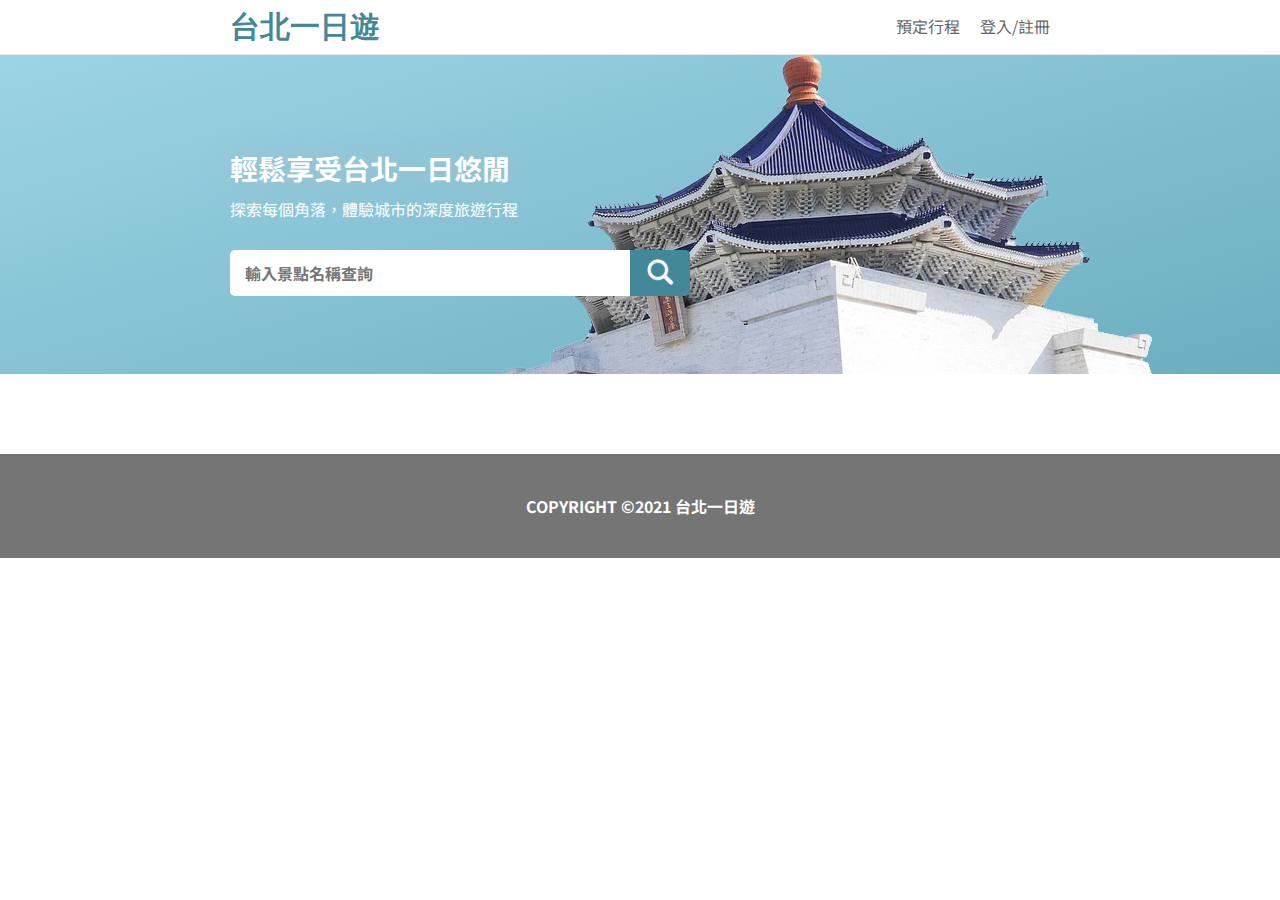
==== templates/index.html @ de22811a "week 3 assignment" ====
<!DOCTYPE html>
<html lang="en" dir="ltr">
  <head>
    <meta charset="utf-8">
    <title>台北一日遊</title>
    <meta name="viewport" content="width=device-width, initial-scale=1.0">
    <link rel="stylesheet" type="text/css" href="../static/css/index-style.css">
    <link rel="preconnect" href="https://fonts.gstatic.com">
    <link rel="preconnect" href="https://fonts.gstatic.com">
    <link href="https://fonts.googleapis.com/css2?family=Noto+Sans+TC:wght@400;700&display=swap" rel="stylesheet">
    <link rel="icon" href="../static/img/favicon.ico">
    <script src="../static/js/index.js" async></script>
    <!-- <script type="text/javascript">
      var next_page = 0;
      var keyword = "";
      var need_show_status = true;

      window.addEventListener("scroll", function(){
        //count scroll down ration > 90% load more next_page
        var scrollTop = window.pageYOffset;
        var bodyHeight = document.getElementById("body").getBoundingClientRect().height;
        var windowHeight = window.screen.height;
        var totalScroll = scrollTop + windowHeight;
        //judge load completed
        while(totalScroll > bodyHeight * 0.9 && next_page!=null && need_show_status == true){
          need_show_status=false;
          get_all_data(next_page,keyword);
        }
      });
      //click porduct and redirect to product page
      function clickProduct(){
        var items = document.getElementById("view");
        items.addEventListener("click",function(){
          location.replace("/attraction.html");
        });
      }
      clickProduct();
      function search_keyword(){
        var div_img;
        while(document.getElementById("view")){
          document.getElementById("view").remove();
        }
        //set default page = 0 & get keyword
        keyword = document.getElementById("keyword").value;
        next_page = 0;
        get_all_data(next_page,keyword);
      }

      function get_all_data(page,keyword){
        //if keyword = null
        if(keyword==null){
          keyword = "";
        }
        var url = "/api/attractions?page="+ next_page + "&keyword=" + keyword;
        //send AJAX request
        var req = new XMLHttpRequest();
        var jsonformat;
        req.open("get",url);
        req.setRequestHeader('Content-Type', 'application/json');
        req.onload = function(){
          jsonformat = JSON.parse(this.responseText);
          // console.log(jsonformat);
          show_data(jsonformat);
        }
        req.send();
      }

      function show_data(jsonformat){
        var name, mrt, category, image, content;

        //clear nodata screen
        while(document.getElementById("nodata")){
          document.getElementById("nodata").remove();
        }

        if(jsonformat.nextPage==null && next_page == 0){
          next_page = null;
          // create new div under img-gallery
          div = document.createElement('div');
          div.className = 'nodata';
          div.id = 'nodata';
          body = document.getElementById('img-gallery-contain');
          body.appendChild(div);
          document.getElementById("nodata").innerHTML = "此次搜尋，沒有結果";
        }
        else{
          next_page = jsonformat.nextPage;
          var data_len = jsonformat.data.length;
          for(let i = 0;i<data_len;i++){
            name = jsonformat.data[i].name;
            mrt = jsonformat.data[i].mrt;
            category = jsonformat.data[i].category;
            image = jsonformat.data[i].images[0];

            // create new div under img-gallery
  					div = document.createElement('div');
  					div.className = 'img';
  					div.id = 'view';
  					div_img_gallery = document.getElementById('img-gallery-contain');
  					div_img_gallery.appendChild(div);

            // create new img under new div
  					img = document.createElement('img');
  					img.src = image;
  					div.appendChild(img);
            // create new div block
            div_block = document.createElement('div');
  					div_block.className = "image-block";
            div.appendChild(div_block);
            // create new name-div under new div
  					div_name = document.createElement('div');
  					div_name.className = "image-name";
            div_block.appendChild(div_name);
            content = document.createTextNode(name);
            div_name.appendChild(content);

            // create new div description under new div
  					div_description = document.createElement('div');
  					div_description.className = "image-description";
            div_block.appendChild(div_description);

            // create new span mrt under new div
  					span_mrt = document.createElement('span');
  					span_mrt.className = "image-mrt";
            div_description.appendChild(span_mrt);
            content = document.createTextNode(mrt);
            span_mrt.appendChild(content);

            // create new span category under new div
  					span_category = document.createElement('span');
  					span_category.className = "image-category";
            div_description.appendChild(span_category);
            content = document.createTextNode(category);
            span_category.appendChild(content);
          }
        }
      need_show_status = true;
      }




    </script> -->
  </head>
  <body class="body">
    <div class="nav-bar">
      <div class="nav-bar-items">
        <div class="nav-title"><a href="/">台北一日遊</a></div>
        <div class="nav-menu">
          <div class="nav-schedule">預定行程</div>
          <div class="nav-login">登入/註冊</div>
        </div>
      </div>
    </div>
    <div class="cover">
      <div class="cover-content">
        <div class="cover-greeting">輕鬆享受台北一日悠閒</div>
        <div class="cover-greeting2">探索每個角落，體驗城市的深度旅遊行程</div>
        <div class="cover-search">
          <form class="search" name ="search-keyword">
            <input type="search" placeholder="輸入景點名稱查詢" name="keyword" id="keyword" class="search">
            <input type="text" style="display: none">
          </form>
          <button type="button" class="keyin_Keyword"><img src="../static/img/icon_search.svg"></button>
        </div>

      </div>
      <img src="../static/img/welcome 1.svg" class="cover-img">
    </div>

    <div class="image-gallery" id = "img-gallery-contain"></div>
    <footer class="copyright" id="footer">COPYRIGHT &copy;2021 台北一日遊</footer>
  </body>
</html>
---- static/css/index-style.css ----
* {
  margin: 0;
  padding: 0;
}


/* nav */
.nav-bar {
  width: 100%;
  position: fixed;
  background-color: white;
  z-index: 2;
  border-bottom: 1px solid #E8E8E8;
}

.nav-bar-items {
  display: flex;
  height: 54px;
  align-items: center;
  max-width: 1200px;
  margin: auto 18%;
}

.nav-title {
  flex: none;
  text-align: center;
  font-size: 1.5rem;
  color: #438899;
  font-family: Noto Sans;
  font-style: normal;
  font-weight: bold;
  font-size: 30px;
  line-height: 34px;
}
a,a:link,a:visited {
  color: #438899;
  text-decoration: none;
}
.nav-menu {
  flex: auto;
  display: flex;
  align-items: center;
  justify-content: flex-end;
}

.nav-schedule {
  height: 14px;
  margin: 10px 20px 10px 0;
  font-family: Noto Sans TC;
  font-style: normal;
  font-weight: normal;
  font-size: 16px;
  line-height: 13px;
  color: #666666;
}

.nav-login {
  height: 14px;
  margin: 10px 0;
  font-family: Noto Sans TC;
  font-style: normal;
  font-weight: normal;
  font-size: 16px;
  line-height: 13px;
  color: #666666;
}

.cover {
  padding-top:54px;
  display: flex;
  height: 320px;
  background: linear-gradient(to top left, #6baebf, #a1d7e8);
  z-index: -1;
  overflow-x: hidden;
}

.cover-content {
  width: 61.5%;
  color: white;
  margin: auto 18%;
  z-index: 1;
}

.cover-greeting {
  display: flex;
  align-items: center;
  height: 41px;
  padding-top: 15px;
  padding-bottom: 10px;
  font-family: Noto Sans TC;
  font-style: normal;
  font-weight: bold;
  font-size: 28px;
  line-height: 24px;
  text-shadow: 0px 0px 30px #AABBCC;
}

.cover-greeting2 {
  height: 22px;
  padding-top: 5px;
  padding-bottom: 25px;
  font-family: Noto Sans TC;
  font-style: normal;
  font-weight: normal;
  font-size: 16px;
  line-height: 13px;
}

.cover-img {
  position:absolute;
  right:10%;
}

/* img */
.image-gallery {
  display: flex;
  flex-wrap: wrap;
  justify-content: center;
  margin: 55px auto;
}

.img {
  flex: none;
  width: 270px;
  max-height: 242px;
  margin: 15px;
  border-radius: 5px;
  border: 1px solid #E8E8E8;
  box-sizing: border-box;
  padding-bottom: 25px;
}
.img:hover {
  cursor: pointer;

}
.img img {
  width: 100%;
  height: 74%;
  border-radius: 5px 5px 0 0;
}

.image-block {
  margin-left: 10px;
  margin-right: 10px;
}

.image-name {
  display: flex;
  align-items: center;
  height: 22px;
  font-family: 'Noto Sans TC', sans-serif;
  line-height: 13.3;
  font-style: normal;
  font-weight: bold;
  font-size: 16px;
  line-height: 13px;
  color: #757575;
  padding: 7px 0;
}

.image-description {
  display: flex;
  height: 20px;
  align-items: center;
  justify-content: center;
  font-family: Noto Sans TC;
  font-style: normal;
  font-weight: normal;
  font-size: 16px;
  line-height: 13px;
  color: #757575;
  padding-top: 8px;
}

.image-mrt {
  flex: auto;
  justify-content: flex-start;
  align-items: center;
}

.image-category {
  flex: none;
  justify-content: flex-end;
  align-items: center;
}

.nodata {
  width: 100%;
  text-align: center;
  font-family: Noto Sans TC;
  font-style: normal;
  font-size: 32px;
  line-height: 13px;
}

.cover-search {
  display: flex;
}

form.search {
  height: 46px;
}

form.search input {
  float: left;
  background-color: white;
  height: 46px;
  border: 0;
  width: 400px;
  border-radius: 5px 0 0 5px;
  font-family: Noto Sans TC;
  font-style: normal;
  font-weight: bold;
  font-size: 16px;
  line-height: 13px;
  text-indent: 15px;
}

button {
  float: left;
  min-height: 46px;
  min-width: 60px;
  background-color: #438899;
  border: 0;
  border-radius: 0 5px 5px 0;
}

footer {
  display: flex;
  background-color: #757575;
  height: 104px;
  font-family: Noto Sans TC;
  font-style: normal;
  font-weight: bold;
  font-size: 16px;
  line-height: 13px;
  color: #FFFFFF;
  justify-content: center;
  align-items: center;
}

@media (min-width: 1200px) {
  .image-gallery {
    display: flex;
    flex-wrap: wrap;
    justify-content: center;
    max-width: 1200px;
    margin: 40px auto;
  }
}

@media (min-width: 600px) and (max-width:1200px) {
  .cover {
    position:relative;
  }
  .cover-img {
    position: absolute;
    height: 60%;
    bottom: 0;
    right: 8%;
  }
  .image-gallery {
    display: flex;
    flex-wrap: wrap;
    justify-content: center;
    max-width: 600px;
    margin: 40px auto;
  }

  .image-gallery .img {
    width: 45%;
  }


  form.search input {
    /* flex:none; */
    width: 320px;
    /* color:black; */
  }
}

@media (max-width: 600px) {
  .nav-bar-items {
    margin: auto 20px;
  }

  .cover {
    height: 280px;
    position:relative;
  }
  .cover-img {
    height: 60%;
    bottom: 0;
    right: -20%;
    max-height: 148px;
  }

  .cover-content {
    width: 100%;
    margin: auto 20px;
  }

  form.search input {
    /* flex:none; */
    width: 230px;
    /* color:black; */
  }
}
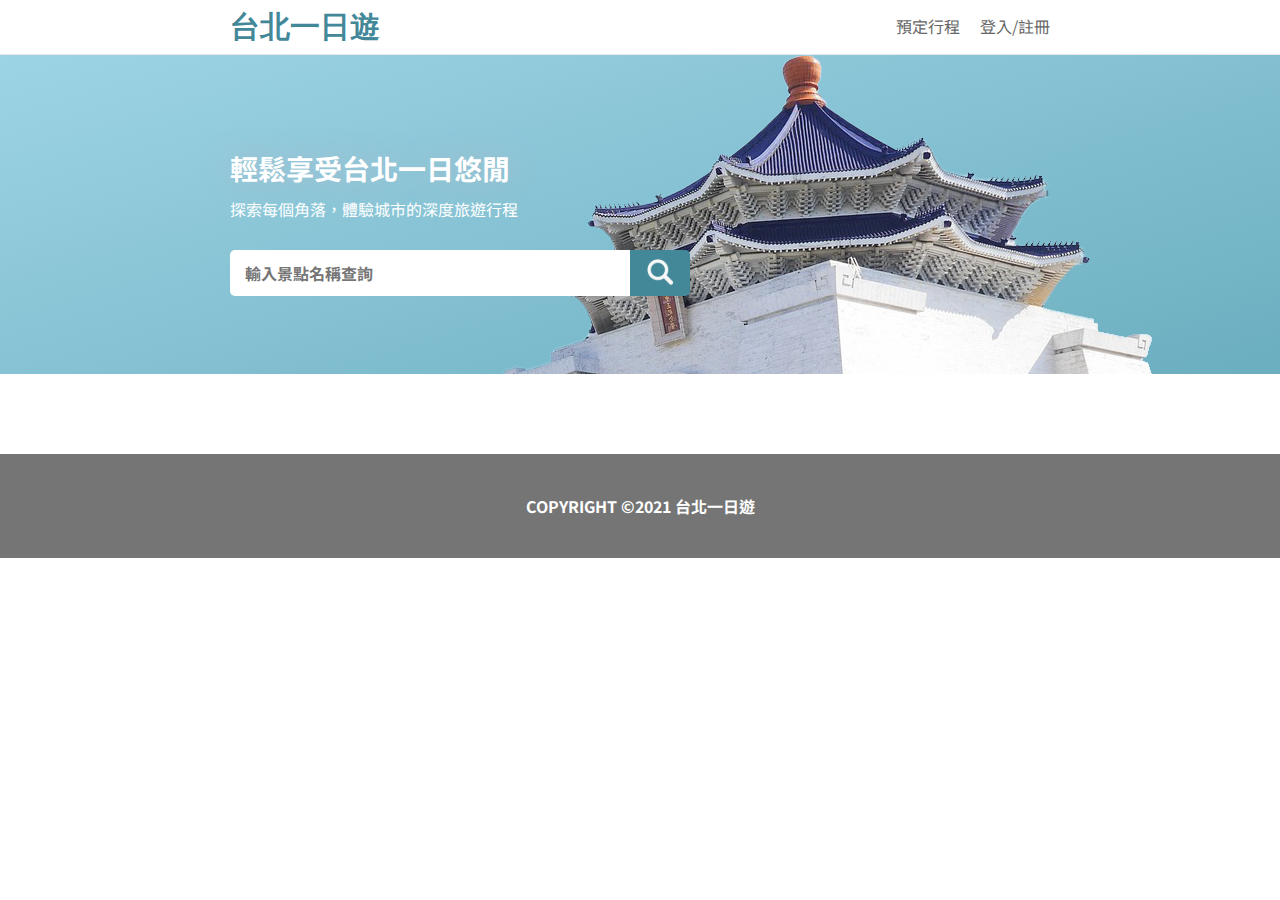
==== commit 9340e4be: "login Pop box function" ====
--- a/templates/index.html
+++ b/templates/index.html
@@ -143,6 +143,18 @@
     </script> -->
   </head>
   <body class="body">
+    <div class="hideall"></div>
+    <div class="login-box">
+      <div class="login-header"></div>
+      <div class="login-title">
+        登入會員帳號
+        <img src="../static/img/icon_close.svg" alt="" class="login-cancel">
+      </div>
+      <input type="text" name="email" placeholder="輸入電子信箱" class="login-email">
+      <input type="password" name="password" placeholder="輸入密碼" class="login-password">
+      <div class="login-btn">登入帳戶</div>
+      <div class="login-register">還沒有帳戶？點此註冊</div>
+    </div>
     <div class="nav-bar">
       <div class="nav-bar-items">
         <div class="nav-title"><a href="/">台北一日遊</a></div>
--- a/static/css/index-style.css
+++ b/static/css/index-style.css
@@ -3,6 +3,108 @@
   padding: 0;
 }
 
+/* login */
+.hideall {
+  display: none;
+  position: fixed;
+  width: 100%;
+  left: 0;
+  top: 0;
+  background: #000000;
+  opacity: 0.25;
+  z-index: 3;
+}
+.login-box {
+  display: none;
+  position: fixed;
+  top:80px;
+  left: calc(50% - 170px);
+  width:340px;
+  height:275px;
+  background-color: white;
+  z-index: 4;
+}
+
+.login-header {
+  height:10px;
+  background: linear-gradient(to top left, #6baebf, #a1d7e8);
+}
+
+.login-title {
+  position: relative;
+  margin:15px;
+  text-align: center;
+  font-family: Noto Sans TC;
+  font-style: normal;
+  font-weight: bold;
+  font-size: 24px;
+  line-height: 24px;
+  color: #666666;
+}
+
+.login-cancel {
+  position: absolute;
+  top: 0;
+  right: 17px;
+  width: 16px;
+  height: 16px;
+}
+.login-cancel:hover {
+  cursor: pointer;
+}
+.login-email, .login-password {
+  margin:0 15px 10px;
+  border: 1px solid #CCCCCC;
+  box-sizing: border-box;
+  border-radius: 5px;
+  width: 310px;
+  height: 47px;
+  font-family: Noto Sans TC;
+  font-style: normal;
+  font-weight: normal;
+  font-size: 16px;
+  line-height: 13px;
+  color: #666666;
+  padding-left:15px;
+}
+
+.login-btn {
+  display: flex;
+  width: 310px;
+  height: 47px;
+  margin:0 15px 10px;
+  background: #448899;
+  border-radius: 5px;
+  font-family: Noto Sans TC;
+  font-style: normal;
+  font-weight: normal;
+  font-size: 19px;
+  line-height: 16px;
+  color: #FFFFFF;
+  justify-content: center;
+  align-items: center;
+}
+.login-btn:hover {
+  cursor: pointer;
+}
+
+.login-register {
+  display: flex;
+  justify-content: center;
+  align-items: center;
+  width: 310px;
+  height: 22px;
+  margin:0 15px 15px;
+  font-family: Noto Sans TC;
+  font-style: normal;
+  font-weight: normal;
+  font-size: 16px;
+  line-height: 13px;
+  color: #666666;
+}
+.login-register:hover {
+  cursor: pointer;
+}
 
 /* nav */
 .nav-bar {
@@ -63,6 +165,9 @@
   font-size: 16px;
   line-height: 13px;
   color: #666666;
+}
+.nav-login:hover{
+  cursor: pointer;
 }
 
 .cover {
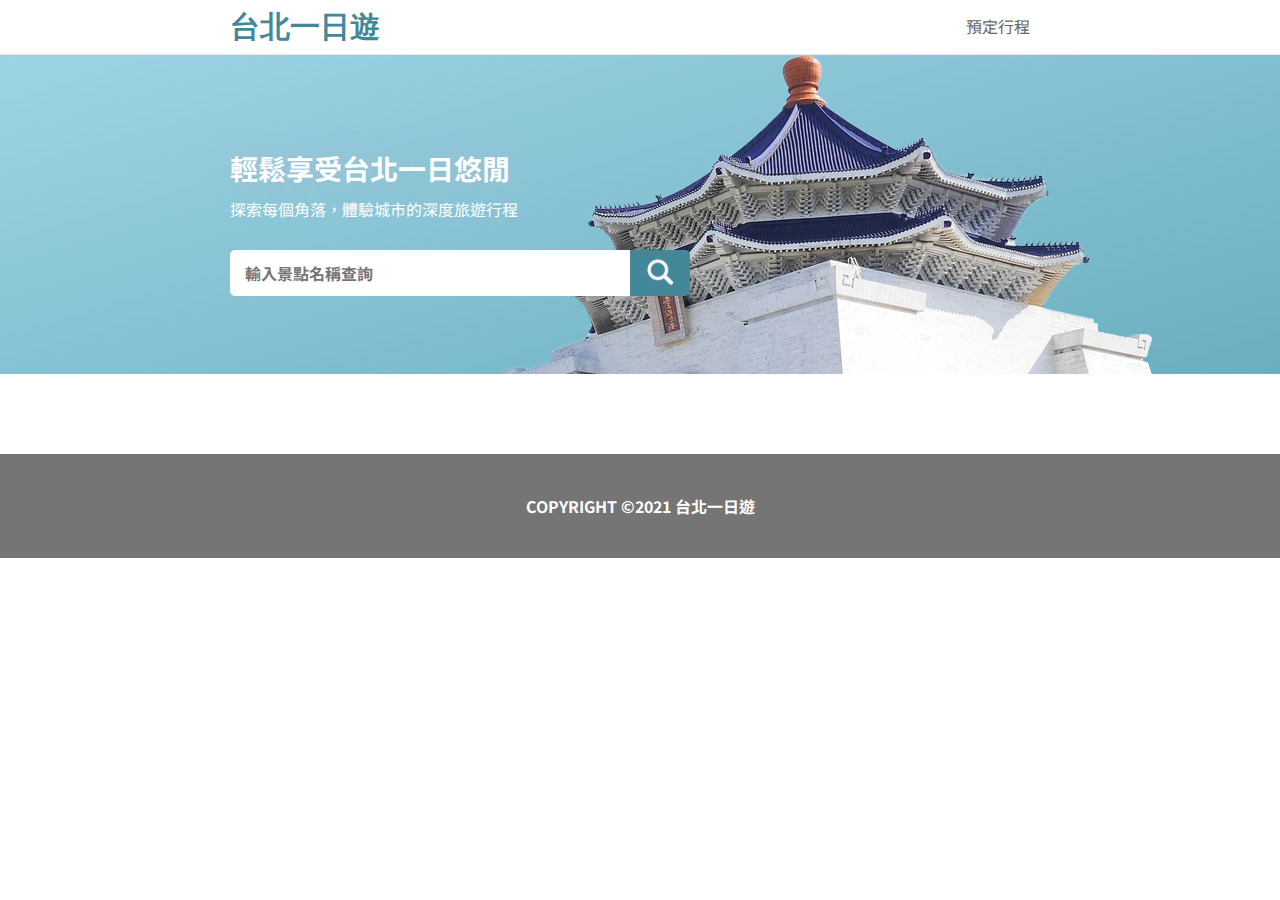
==== commit cb77a3e1: "debubg and optimize" ====
--- a/templates/index.html
+++ b/templates/index.html
@@ -9,158 +9,51 @@
     <link rel="preconnect" href="https://fonts.gstatic.com">
     <link href="https://fonts.googleapis.com/css2?family=Noto+Sans+TC:wght@400;700&display=swap" rel="stylesheet">
     <link rel="icon" href="../static/img/favicon.ico">
-    <script src="../static/js/index.js" async></script>
-    <!-- <script type="text/javascript">
-      var next_page = 0;
-      var keyword = "";
-      var need_show_status = true;
-
-      window.addEventListener("scroll", function(){
-        //count scroll down ration > 90% load more next_page
-        var scrollTop = window.pageYOffset;
-        var bodyHeight = document.getElementById("body").getBoundingClientRect().height;
-        var windowHeight = window.screen.height;
-        var totalScroll = scrollTop + windowHeight;
-        //judge load completed
-        while(totalScroll > bodyHeight * 0.9 && next_page!=null && need_show_status == true){
-          need_show_status=false;
-          get_all_data(next_page,keyword);
-        }
-      });
-      //click porduct and redirect to product page
-      function clickProduct(){
-        var items = document.getElementById("view");
-        items.addEventListener("click",function(){
-          location.replace("/attraction.html");
-        });
-      }
-      clickProduct();
-      function search_keyword(){
-        var div_img;
-        while(document.getElementById("view")){
-          document.getElementById("view").remove();
-        }
-        //set default page = 0 & get keyword
-        keyword = document.getElementById("keyword").value;
-        next_page = 0;
-        get_all_data(next_page,keyword);
-      }
-
-      function get_all_data(page,keyword){
-        //if keyword = null
-        if(keyword==null){
-          keyword = "";
-        }
-        var url = "/api/attractions?page="+ next_page + "&keyword=" + keyword;
-        //send AJAX request
-        var req = new XMLHttpRequest();
-        var jsonformat;
-        req.open("get",url);
-        req.setRequestHeader('Content-Type', 'application/json');
-        req.onload = function(){
-          jsonformat = JSON.parse(this.responseText);
-          // console.log(jsonformat);
-          show_data(jsonformat);
-        }
-        req.send();
-      }
-
-      function show_data(jsonformat){
-        var name, mrt, category, image, content;
-
-        //clear nodata screen
-        while(document.getElementById("nodata")){
-          document.getElementById("nodata").remove();
-        }
-
-        if(jsonformat.nextPage==null && next_page == 0){
-          next_page = null;
-          // create new div under img-gallery
-          div = document.createElement('div');
-          div.className = 'nodata';
-          div.id = 'nodata';
-          body = document.getElementById('img-gallery-contain');
-          body.appendChild(div);
-          document.getElementById("nodata").innerHTML = "此次搜尋，沒有結果";
-        }
-        else{
-          next_page = jsonformat.nextPage;
-          var data_len = jsonformat.data.length;
-          for(let i = 0;i<data_len;i++){
-            name = jsonformat.data[i].name;
-            mrt = jsonformat.data[i].mrt;
-            category = jsonformat.data[i].category;
-            image = jsonformat.data[i].images[0];
-
-            // create new div under img-gallery
-  					div = document.createElement('div');
-  					div.className = 'img';
-  					div.id = 'view';
-  					div_img_gallery = document.getElementById('img-gallery-contain');
-  					div_img_gallery.appendChild(div);
-
-            // create new img under new div
-  					img = document.createElement('img');
-  					img.src = image;
-  					div.appendChild(img);
-            // create new div block
-            div_block = document.createElement('div');
-  					div_block.className = "image-block";
-            div.appendChild(div_block);
-            // create new name-div under new div
-  					div_name = document.createElement('div');
-  					div_name.className = "image-name";
-            div_block.appendChild(div_name);
-            content = document.createTextNode(name);
-            div_name.appendChild(content);
-
-            // create new div description under new div
-  					div_description = document.createElement('div');
-  					div_description.className = "image-description";
-            div_block.appendChild(div_description);
-
-            // create new span mrt under new div
-  					span_mrt = document.createElement('span');
-  					span_mrt.className = "image-mrt";
-            div_description.appendChild(span_mrt);
-            content = document.createTextNode(mrt);
-            span_mrt.appendChild(content);
-
-            // create new span category under new div
-  					span_category = document.createElement('span');
-  					span_category.className = "image-category";
-            div_description.appendChild(span_category);
-            content = document.createTextNode(category);
-            span_category.appendChild(content);
-          }
-        }
-      need_show_status = true;
-      }
-
-
-
-
-    </script> -->
+    <script src="../static/js/index.js" type="module"></script>
   </head>
   <body class="body">
     <div class="hideall"></div>
+    <!-- login box -->
     <div class="login-box">
       <div class="login-header"></div>
       <div class="login-title">
         登入會員帳號
         <img src="../static/img/icon_close.svg" alt="" class="login-cancel">
       </div>
-      <input type="text" name="email" placeholder="輸入電子信箱" class="login-email">
-      <input type="password" name="password" placeholder="輸入密碼" class="login-password">
+      <!-- <form id="login-form" method="PATCH" > -->
+        <input type="text" name="email" placeholder="輸入電子信箱" class="login-email">
+        <input type="password" name="password" placeholder="輸入密碼" class="login-password">
+        <!-- <input type="submit" value="登入帳戶" class="login-btn"> -->
+      <!-- </form> -->
       <div class="login-btn">登入帳戶</div>
-      <div class="login-register">還沒有帳戶？點此註冊</div>
+      <div class="login-status"></div>
+      <div class="login-register" >還沒有帳戶？點此註冊</div>
     </div>
+    <!-- register box -->
+    <div class="register-box">
+      <div class="register-header"></div>
+      <div class="register-title">
+        註冊會員帳號
+        <img src="../static/img/icon_close.svg" alt="" class="register-cancel">
+      </div>
+      <form id="register-form" method="POST">
+        <input type="text" name="name" placeholder="輸入姓名" class="register-name" required>
+        <input type="text" name="email" placeholder="輸入電子信箱" class="register-email" required>
+        <input type="password" name="password" placeholder="輸入密碼" class="register-password" required>
+        <!-- <input type="submit" value="註冊新帳戶" class="register-btn"> -->
+      </form>
+      <div class="register-btn">註冊新帳戶</div>
+      <div class="register-status" ></div>
+      <div class="register-login">已經有帳戶了？點此登入</div>
+    </div>
+
     <div class="nav-bar">
       <div class="nav-bar-items">
         <div class="nav-title"><a href="/">台北一日遊</a></div>
         <div class="nav-menu">
           <div class="nav-schedule">預定行程</div>
-          <div class="nav-login">登入/註冊</div>
+          <!-- <div class="nav-logout">登出系統</div> -->
+          <div class="nav-login"></div>
         </div>
       </div>
     </div>
--- a/static/css/index-style.css
+++ b/static/css/index-style.css
@@ -3,7 +3,6 @@
   padding: 0;
 }
 
-/* login */
 .hideall {
   display: none;
   position: fixed;
@@ -14,23 +13,27 @@
   opacity: 0.25;
   z-index: 3;
 }
-.login-box {
+
+/* login & register*/
+.login-box, .register-box {
   display: none;
   position: fixed;
   top:80px;
   left: calc(50% - 170px);
   width:340px;
-  height:275px;
+  /* height:275px; */
   background-color: white;
   z-index: 4;
 }
-
-.login-header {
+.register-box {
+  /* height:332px; */
+}
+.login-header, .register-header {
   height:10px;
   background: linear-gradient(to top left, #6baebf, #a1d7e8);
 }
 
-.login-title {
+.login-title, .register-title {
   position: relative;
   margin:15px;
   text-align: center;
@@ -42,17 +45,17 @@
   color: #666666;
 }
 
-.login-cancel {
+.login-cancel, .register-cancel {
   position: absolute;
   top: 0;
   right: 17px;
   width: 16px;
   height: 16px;
 }
-.login-cancel:hover {
+.login-cancel:hover , .register-cancel:hover {
   cursor: pointer;
 }
-.login-email, .login-password {
+.login-email, .login-password,.register-name, .register-email, .register-password  {
   margin:0 15px 10px;
   border: 1px solid #CCCCCC;
   box-sizing: border-box;
@@ -68,7 +71,7 @@
   padding-left:15px;
 }
 
-.login-btn {
+.login-btn, .register-btn {
   display: flex;
   width: 310px;
   height: 47px;
@@ -83,15 +86,14 @@
   color: #FFFFFF;
   justify-content: center;
   align-items: center;
-}
-.login-btn:hover {
+  border: none;
+}
+.login-btn:hover, .register-btn:hover {
   cursor: pointer;
 }
-
-.login-register {
-  display: flex;
-  justify-content: center;
-  align-items: center;
+.login-status, .register-status {
+  display:none;
+  text-align: center;
   width: 310px;
   height: 22px;
   margin:0 15px 15px;
@@ -102,7 +104,21 @@
   line-height: 13px;
   color: #666666;
 }
-.login-register:hover {
+.login-register, .register-login {
+  display: flex;
+  justify-content: center;
+  align-items: center;
+  width: 310px;
+  height: 22px;
+  margin:0 15px 15px;
+  font-family: Noto Sans TC;
+  font-style: normal;
+  font-weight: normal;
+  font-size: 16px;
+  line-height: 13px;
+  color: #666666;
+}
+.login-register:hover, .register-login:hover {
   cursor: pointer;
 }
 
@@ -166,9 +182,22 @@
   line-height: 13px;
   color: #666666;
 }
-.nav-login:hover{
+
+.nav-login:hover, .nav-logout:hover{
   cursor: pointer;
 }
+
+/* .nav-logout {
+  display: none;
+  height: 14px;
+  margin: 10px 0;
+  font-family: Noto Sans TC;
+  font-style: normal;
+  font-weight: normal;
+  font-size: 16px;
+  line-height: 13px;
+  color: #666666;
+} */
 
 .cover {
   padding-top:54px;
@@ -321,7 +350,7 @@
   text-indent: 15px;
 }
 
-button {
+.keyin_Keyword {
   float: left;
   min-height: 46px;
   min-width: 60px;
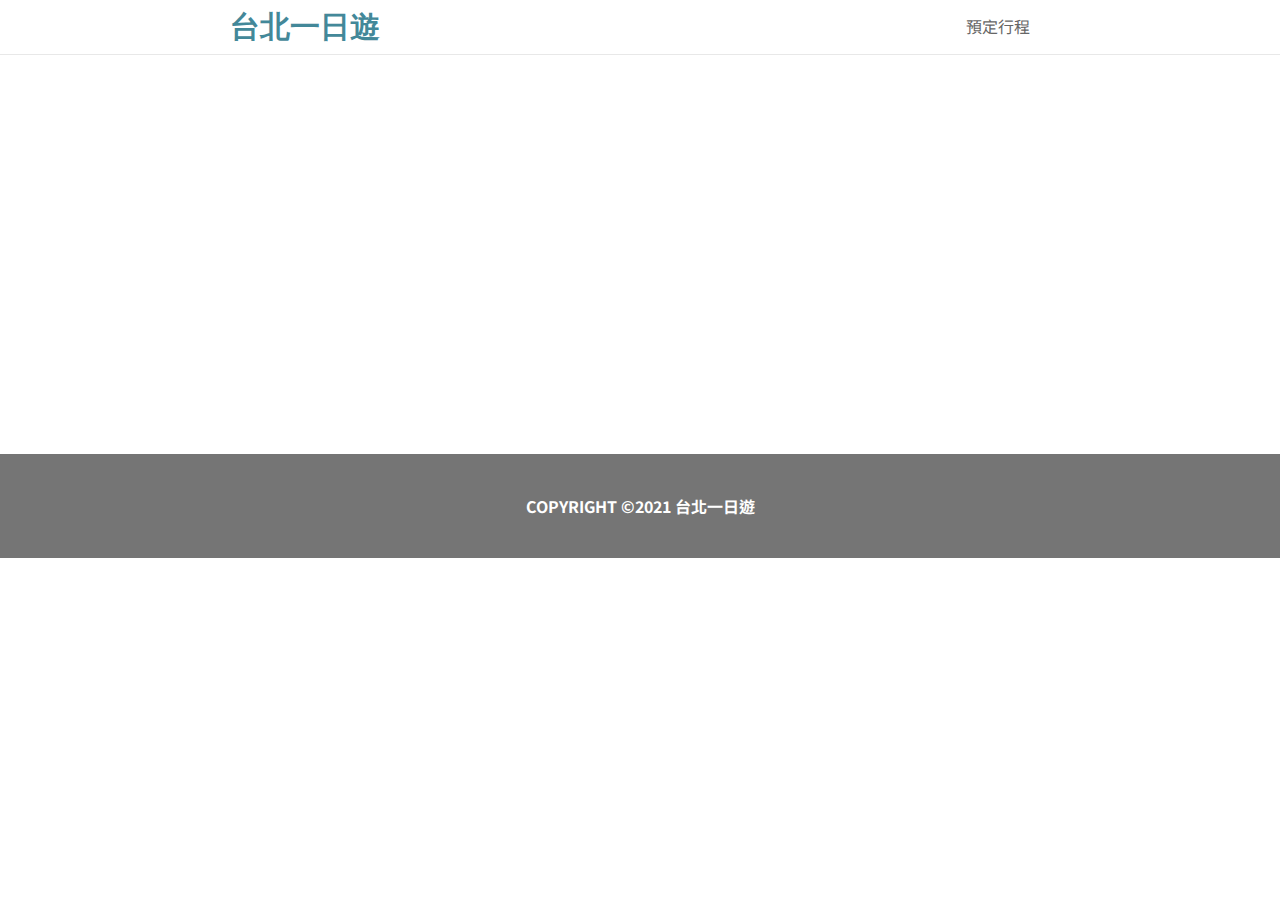
==== commit a1a9daea: "fade in & out function" ====
--- a/templates/index.html
+++ b/templates/index.html
@@ -9,7 +9,7 @@
     <link rel="preconnect" href="https://fonts.gstatic.com">
     <link href="https://fonts.googleapis.com/css2?family=Noto+Sans+TC:wght@400;700&display=swap" rel="stylesheet">
     <link rel="icon" href="../static/img/favicon.ico">
-    <script src="../static/js/index.js" type="module"></script>
+    <script src="../static/js/index.js" type="text/javascript"></script>
   </head>
   <body class="body">
     <div class="hideall"></div>
@@ -57,23 +57,25 @@
         </div>
       </div>
     </div>
-    <div class="cover">
-      <div class="cover-content">
-        <div class="cover-greeting">輕鬆享受台北一日悠閒</div>
-        <div class="cover-greeting2">探索每個角落，體驗城市的深度旅遊行程</div>
-        <div class="cover-search">
-          <form class="search" name ="search-keyword">
-            <input type="search" placeholder="輸入景點名稱查詢" name="keyword" id="keyword" class="search">
-            <input type="text" style="display: none">
-          </form>
-          <button type="button" class="keyin_Keyword"><img src="../static/img/icon_search.svg"></button>
+    <main class="main">
+      <div class="cover">
+        <div class="cover-content">
+          <div class="cover-greeting">輕鬆享受台北一日悠閒</div>
+          <div class="cover-greeting2">探索每個角落，體驗城市的深度旅遊行程</div>
+          <div class="cover-search">
+            <form class="search" name ="search-keyword">
+              <input type="search" placeholder="輸入景點名稱查詢" name="keyword" id="keyword" class="search">
+              <input type="text" style="display: none">
+            </form>
+            <button type="button" class="keyin_Keyword"><img src="../static/img/icon_search.svg"></button>
+          </div>
+
         </div>
+        <img src="../static/img/welcome 1.svg" class="cover-img">
+      </div>
 
-      </div>
-      <img src="../static/img/welcome 1.svg" class="cover-img">
-    </div>
-
-    <div class="image-gallery" id = "img-gallery-contain"></div>
+      <div class="image-gallery" id = "img-gallery-contain"></div>
+    </main>
     <footer class="copyright" id="footer">COPYRIGHT &copy;2021 台北一日遊</footer>
   </body>
 </html>
--- a/static/css/index-style.css
+++ b/static/css/index-style.css
@@ -52,7 +52,7 @@
   width: 16px;
   height: 16px;
 }
-.login-cancel:hover , .register-cancel:hover {
+.login-cancel:hover , .register-cancel:hover, .nav-schedule:hover {
   cursor: pointer;
 }
 .login-email, .login-password,.register-name, .register-email, .register-password  {
@@ -198,7 +198,9 @@
   line-height: 13px;
   color: #666666;
 } */
-
+.main {
+  opacity: 0;
+}
 .cover {
   padding-top:54px;
   display: flex;
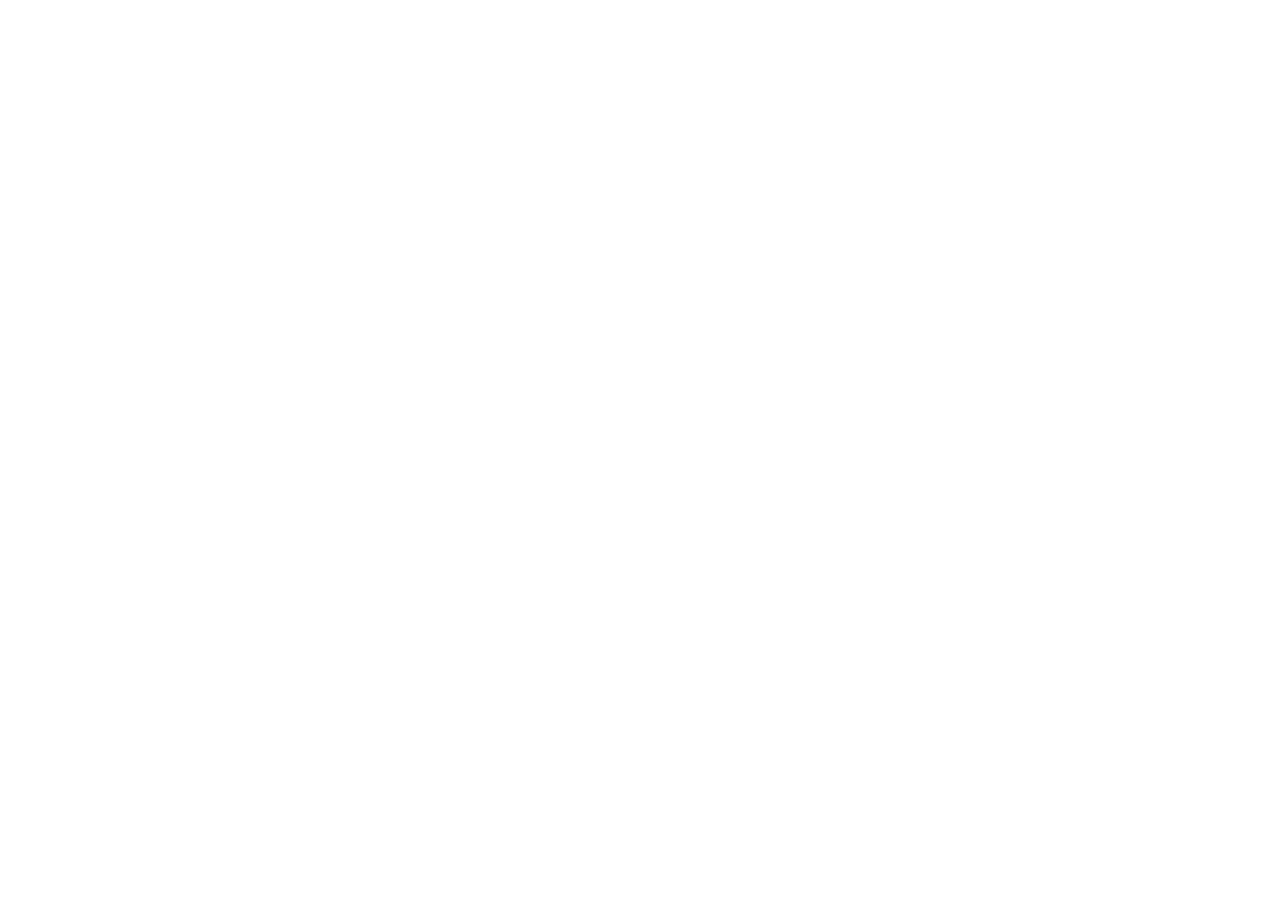
==== commit 8e0534ad: "remove debug mode for pool double called=> too many connections error" ====
--- a/templates/index.html
+++ b/templates/index.html
@@ -75,6 +75,7 @@
       </div>
 
       <div class="image-gallery" id = "img-gallery-contain"></div>
+      <div class="loading"><img src="../static/img/loading.gif" alt="" class="loading_img"></div>
     </main>
     <footer class="copyright" id="footer">COPYRIGHT &copy;2021 台北一日遊</footer>
   </body>
--- a/static/css/index-style.css
+++ b/static/css/index-style.css
@@ -2,7 +2,9 @@
   margin: 0;
   padding: 0;
 }
-
+html {
+  opacity: 0;
+}
 .hideall {
   display: none;
   position: fixed;
@@ -198,9 +200,9 @@
   line-height: 13px;
   color: #666666;
 } */
-.main {
+/* .main {
   opacity: 0;
-}
+} */
 .cover {
   padding-top:54px;
   display: flex;
@@ -319,6 +321,14 @@
   justify-content: flex-end;
   align-items: center;
 }
+.loading {
+  display: none;
+  justify-content: center;
+  align-items: center;
+}
+.loading_img {
+  width: 150px;
+}
 
 .nodata {
   width: 100%;
